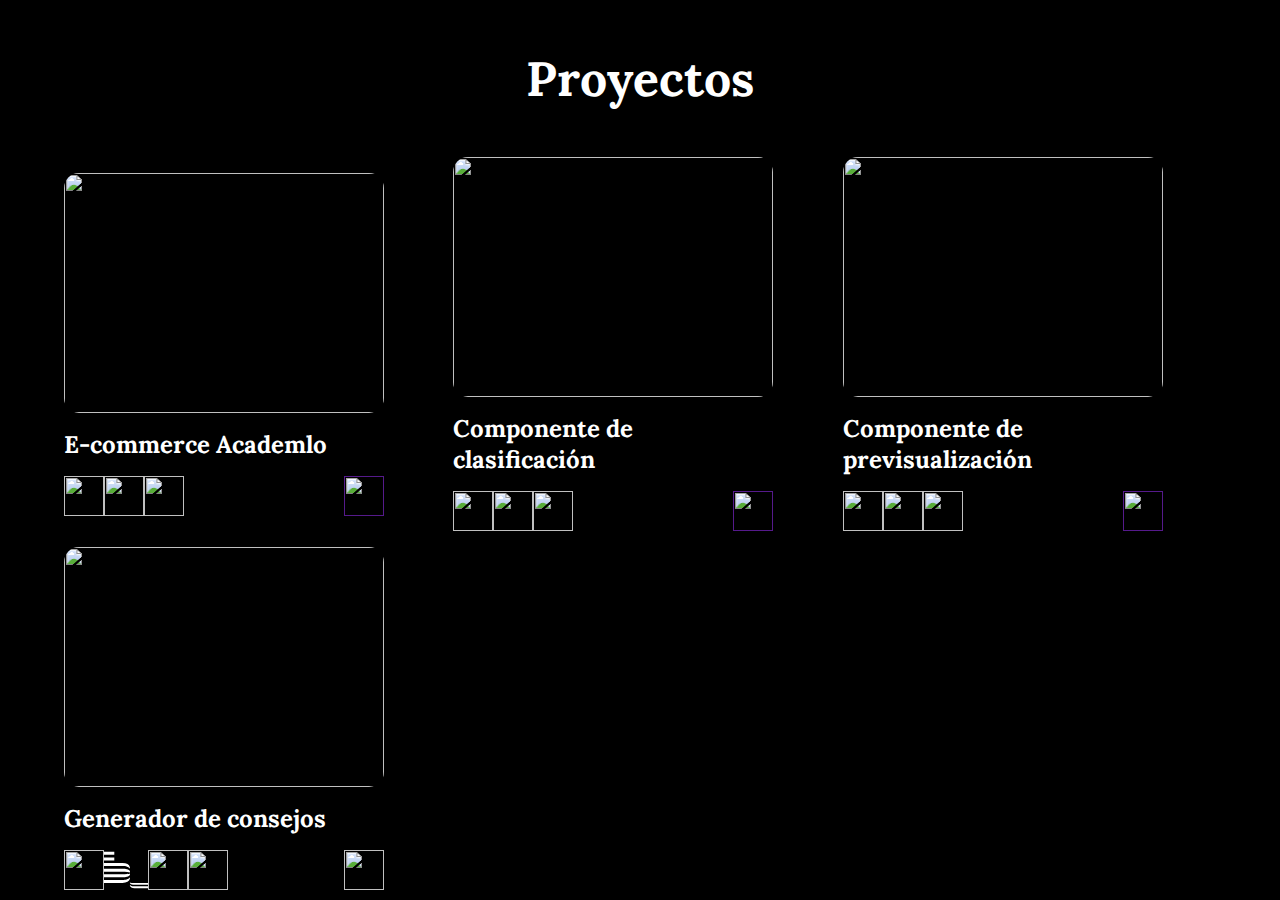
==== pages/projects.html @ 47ceab42 "fixing urls" ====
<!DOCTYPE html>
<html lang="en">
<head>
  <meta charset="UTF-8">
  <meta http-equiv="X-UA-Compatible" content="IE=edge">
  <meta name="viewport" content="width=device-width, initial-scale=1.0">
  <meta name="author" content="Sebastián Martínez Arango">
  <meta name="description" content="Proyectos de Sebastián Martínez Arango, desarrollador web.">
  <link rel="preconnect" href="https://fonts.googleapis.com">
  <link rel="preconnect" href="https://fonts.gstatic.com" crossorigin>
  <link href="https://fonts.googleapis.com/css2?family=Lora:wght@400;500;700&display=swap" rel="stylesheet">
  <link rel="stylesheet" href="/assets/css/style.css">
  <title>Proyectos</title>
</head>
<body class="projects-body">
  <header>
    <h1 class="projects-main__h1">Proyectos</h1>
  </header>
  <main class="projects-main">
    <article class="projects-main__article article">
      <img class="article__img" src="/assets/images/projects/academlo-store.png" alt="">
      <div class="article__div--layer project-article__div--layer">
          <a class="article__a--open" href="https://store-academlo.netlify.app" target="_blank" title="">
              <img class="article__img--open" src="/assets/images/icons/open-window.png" alt="">
          </a>
      </div>
      <h2 class="article__h2">E-commerce Academlo</h2>
      <div class="article__div">
          <div class="article__div article__div--logos">
              <img class="article__img--logo" src="/assets/images/icons/html-5.png" alt="">
              <img class="article__img--logo" src="/assets/images/icons/css-3.png" alt="">
              <img class="article__img--logo" src="/assets/images/icons/javascript.png" alt="">
          </div>
          <a class="article__a--github" href="" target="_blank" title="">
              <img class="article__img--github" src="/assets/images/icons/github.png" alt="">
          </a>
      </div>
    </article>
    <article class="projects-main__article article">
      <img class="article__img" src="/assets/images/projects/project-15.png" alt="">
      <div class="article__div--layer project-article__div--layer">
          <a class="article__a--open" href="https://fm-project-15.netlify.app" target="_blank" title="">
              <img class="article__img--open" src="/assets/images/icons/open-window.png" alt="">
          </a>
      </div>
      <h2 class="article__h2">Componente de clasificación</h2>
      <div class="article__div">
          <div class="article__div article__div--logos">
              <img class="article__img--logo" src="/assets/images/icons/html-5.png" alt="">
              <img class="article__img--logo" src="/assets/images/icons/css-3.png" alt="">
              <img class="article__img--logo" src="/assets/images/icons/javascript.png" alt="">
          </div>
          <a class="article__a--github" href="" target="_blank" title="">
              <img class="article__img--github" src="/assets/images/icons/github.png" alt="">
          </a>
      </div>
    </article>
    <article class="projects-main__article article">
      <img class="article__img" src="/assets/images/projects/project-9.png" alt="">
      <div class="article__div--layer project-article__div--layer">
          <a class="article__a--open" href="https://fm-project-9.netlify.app" target="_blank" title="">
              <img class="article__img--open" src="/assets/images/icons/open-window.png" alt="">
          </a>
      </div>
      <h2 class="article__h2">Componente de previsualización</h2>
      <div class="article__div">
          <div class="article__div article__div--logos">
              <img class="article__img--logo" src="/assets/images/icons/html-5.png" alt="">
              <img class="article__img--logo" src="/assets/images/icons/css-3.png" alt="">
              <img class="article__img--logo" src="/assets/images/icons/javascript.png" alt="">
          </div>
          <a class="article__a--github" href="" target="_blank" title="">
              <img class="article__img--github" src="/assets/images/icons/github.png" alt="">
          </a>
      </div>
    </article>
    <article class="projects-main__article article">
        <img class="article__img article__img--article3" src="/assets/images/projects/project-11.png" alt="">
        <div class="article__div--layer">
            <a class="article__a--open" href="https://fm-project-11.netlify.app" target="_blank" rel="noopener noreferrer" title="Ver proyecto">
                <img class="article__img--open" src="/assets/images/icons/open-window.png" alt="">
            </a>
        </div>
        <h2 class="article__h2">Generador de consejos</h2>
        <div class="article__div">
            <div class="article__div article__div--logos">
                <img class="article__img--logo" src="/assets/images/icons/html-5.png" alt="">
                <svg class="skills__svg" viewBox="0 0 101.7 84" width="44" height="40"  astro-icon="b_"><path d="M0 13h23.8v7H0zM0 0h23.8v7H0zm42.7 25.9H0v7h41.1c4.5 0 15 .1 18.9 6.4v-3.9c-1.9-6.2-7.5-9.5-17.3-9.5zm.1 13H0v7h41.1c10 0 16.3.4 18.9 1.8v-3.1c-2-4.9-10.4-5.7-17.2-5.7zm-.1 33H0v-7h41.1c4.5 0 15-.1 18.9-6.4v3.9c-1.9 6.2-7.5 9.5-17.3 9.5zm.1-13H0v-7h41.1c10 0 16.3-.4 18.9-1.8v3.1c-2 4.9-10.4 5.7-17.2 5.7zM70.4 84h31.4v-4.3H71.3c-2.7 0-9.1-.1-11.4-3.8v2.4C61 82 64.4 84 70.4 84zm-.1-7.9h31.4v-4.3H71.3c-6.1 0-9.9-.2-11.4-1.1v1.9c1.2 3 6.3 3.5 10.4 3.5z"></path></svg>
                <img class="article__img--logo" src="/assets/images/icons/sass.png" alt="">
                <img class="article__img--logo" src="/assets/images/icons/javascript.png" alt="">
            </div>
            <a class="article__a--github" href="https://github.com/smavilp/Frontend-Mentor-Project-11" target="_blank" title="Ir al Github del proyecto">
                <img class="article__img--github" src="/assets/images/icons/github.png" alt="">
            </a>
        </div>
    </article>
  </main>
---- assets/css/style.css ----
/*RESETS*/

*{
  box-sizing: border-box;
  margin: 0;
  padding: 0;
}

a{
  cursor: pointer;
  text-decoration: none;
}

body{
  min-height: 100vh;
}

button{
  background-color: transparent;
  border: none;
  cursor: pointer;
}

img{
  display: block;
  width: 100%;
}

ul{
  list-style: none;
}

/*Variables*/

:root{
  --backgroundColor:black;
  --firstColor: white;
  --secondColor: lightgray;
  --thirdColor: gray;
  --titleFontSize: 3em;
  --subtitleFontSize: 2.5em;
}

/*STYLES*/

/*INDEX PAGE*/

body{
  background-color: var(--backgroundColor);
  font-family: 'Lora', serif;
  position: relative;
  display: flex;
  flex-direction: column;
  justify-content: center;
  align-items: center;
}

/*NAV*/

.nav{
  width: 100%;
  display: flex;
  flex-direction: row;
  justify-content: end;
  align-items: center;
  padding: .75em 1.5em;
}

.nav__ul{
  display: none;
}

@media screen and (min-width:680px) {
  .nav{
    justify-content: space-between;
    padding: 2em 2em 4em 2em;
    max-width: 70em;
  }

  .nav__ul{
    display: flex;
    flex-direction: row;
    justify-content: space-between;
    align-items: center;
    gap: 1.5em;
    
  }
  
  .nav__a{
    color: var(--thirdColor);
    transition: .5s;
  }
  
  .nav__a:hover{
    color: var(--secondColor);
  }
}

.nav__btn{
  width: 2em;
  height: 2em;
}

@media screen and (min-width:680px){
  .nav__btn{
    display: none;
  }
}

.menu{
  height: 100%;
  width: 100%;
  position:fixed;
  top: 0;
  right: 0;
  z-index: 3;
  background-color: var(--secondColor);
  border: 50px solid black;
  padding: 3em;
  display: flex;
  flex-direction: column;
  justify-content: center;
  align-items: center;
  gap: 10%;
  transition: 1s;
}

.menu__btn{
  width: 2em;
}

.menu__a{
  color: black;
  font-size: 1.2em;
}

.hidden{
  right:-100%;
}


/*HEADER*/

.header{
  max-width: 30em;
  display: flex;
  flex-direction: column;
  align-items: center;
  justify-content: center;
  gap: 1em;
  padding: 0 2em;
}

.header__img{
  height: 16em;
  width: 16em;
  border-radius: 50%;
}

.header__h1{
  color: var(--firstColor);
  text-align: center;
  font-size: var(--titleFontSize);
  padding-bottom: .5em;
}

.header__span{
  font-size: 0.6em;
  color: var(--thirdColor);
}

.header__div{
  width: 100%;
  height: 5em;
  display: flex;
  flex-direction: row;
  justify-content: space-between;
}

.a__img{
  height: 5em;
  width: 5em;
  transition: .5s;
}

.a__img--linkedin:hover{
  transform: rotate(-5deg);
  padding: .25em;
  border: 1px solid var(--firstColor);
  border-radius: 20%;
  cursor: pointer;
}

.a__img--cv:hover{
  padding: .25em;
  border: 1px solid var(--firstColor);
  border-radius: 20%;
  cursor: pointer;
}

.a__img--github:hover{
  transform: rotate(5deg);
  padding: .25em;
  border: 1px solid var(--firstColor);
  border-radius: 20%;
  cursor: pointer;
}

.hr{
  color: var(--thirdColor);
  width: 85%;
  margin: 5em auto;
  opacity: .5;
}

@media screen and (min-width:1400px){
  .hr{
    width: 95%;
  }
}


/*MAIN*/

.main{
  max-width:85%;
  display: flex;
  flex-direction: column;
  justify-content: center;
  align-items: center;
}

@media screen and (min-width:1400px) {
  .main{
    display: grid;
    grid-template: auto/1fr 1fr;
  }
} 

/*SKILLS SECTION*/

.skills{
  display: flex;
  flex-direction: column;
  justify-content: center;
  align-items: center;
  gap:2.5em;
}

@media screen and (min-width:1400px){
  .skills{
    grid-row: 1/2;
    grid-column: 1/3;
  }
}

.section__h2{
  color: var(--firstColor);
  font-size: var(--subtitleFontSize);
  text-align: center;
}

.skills__div{
  display: grid; 
  grid-template-columns: 1fr 1fr;
  grid-template-rows: auto;
  gap: 1.5em;
}

@media screen and (min-width:700px){
  .skills__div{
    grid-template-columns: repeat(6, 1fr);
  }
}

.skills__div--sub{
  display: flex;
  flex-direction: column;
  justify-content: center;
  align-items: center;
  gap: .5em;
}

.skills__div--img{
  border-radius: 50%;
  padding: 1.25em;
  border: 2px solid var(--thirdColor);
}

.skills__img{
  height: 2.75em;
  width: 2.75em;
}

.skills__svg{
  fill: white;
}

.skills__span{
  color: var(--secondColor);
}

@media screen and (min-width:1400px){
  .hr--skills{
    grid-row: 2/3;
    grid-column: 1/3;
  }
}

/*PROJECTS SECTION*/

.projects{
  display: flex;
  flex-direction: column;
  justify-content: center;
  align-items: center;
  gap: 2.5em;
}

@media screen and (min-width:1400px){
  .projects{
  grid-row: 3/4;
  grid-column: 1/3;
  }
}

.projects__div{
  display: flex;
  flex-direction: column;
  justify-content: center;
  align-items: center;
}

@media screen and (min-width:1065px){
  .projects__div{
    flex-direction: row;
    gap: 1.5em
  }
}

@media screen and (min-width:1280px){
  .projects__div{
    gap: 8em;
  }
}

.separator{
  font-size: 1.5em;
  color: var(--thirdColor);
  width: 40%;
  display: flex;
  flex-direction: column;
  justify-content: center;
  align-items: center;
  height: 0px;
  border: solid 1px var(--thirdColor);
  margin: 2.5em auto;
  opacity: .5;
}

@media screen and (min-width:1065px){
  .separator--proyects{
    display: none;
  }
}

.article{
  display: flex;
  flex-direction: column;
  justify-content: center;
  position: relative;
  gap: 1em;
}

.article__img{
  height: 15em;
  width: 20em;
  object-fit:cover;
  object-position: 0 0;
  transition: .75s;
  border-radius: 15px;
}


.article__img--article2{
  object-position: 0px -100px;
}

.article__div--layer{
  background-color: black;
  height: 15em;
  width: 20em;
  transition: .75s;
  position: absolute;
  top:0;
  z-index: 2;
  opacity: 0;
  display: flex;
  flex-direction: column;
  justify-content: center;
  align-items: center;
}

.article__div--layer:hover{
  opacity: 50%;
}


.article__img--open{
  height: 2em;
  width: 2em;
}

.article__h3{
  color: var(--firstColor);
}

.article__div{
  display: flex;
  flex-direction: row;
  justify-content: space-between;
  align-items: center;
}

@media screen and (min-width:1065px){
  .article__div{
    justify-content: space-evenly;
  }
}

@media screen and (min-width:1280px){
  .article__div{
    justify-content: space-between;
  }
}

.article__img--logo{
  height: 2.5em;
  width: 2.5em;
}

.article__img--github{
  height: 2.5em;
  width: 2.5em;
  transition: .5s;
}

.article__img--github:hover{
  transform: rotate(5deg);
  padding: .25em;
  border: 1px solid var(--firstColor);
  border-radius: 20%;
  cursor: pointer;
}

.projects__a{
  border: 2px solid var(--secondColor);
  color: var(--firstColor);
  padding: .5em;
  border-radius: 5px;
  transition: .5s;
  margin-top: 1.5em;
}

.projects__a:hover{
  transform: scale(1.05);
}

@media screen and (min-width:1400px){
  .hr--projects{
    grid-row: 4/5;
    grid-column: 1/3;
  }
}

/*FORMATION SECTION*/

.formation{
  display: flex;
  flex-direction: column;
  justify-content: center;
  align-items: center;
  gap: 2.5em;
  grid-row: 5/6;
  grid-column: 1/2;
}

@media screen and (min-width:1400px){
  .formation{
  grid-row: 5/6;
  grid-column: 1/2;
  align-self: flex-start;
  }
}

.formation__div{
  display: flex;
  flex-direction: column;
  justify-content: center;
  align-items: center;
}

.formation__div--sub{
  display: grid;
  grid-template: 1fr 1fr / 3fr 1fr;
  justify-content: center;
  align-items: center;
  row-gap: 1.5em;
}

.formation__span{
  color: var(--secondColor);
  justify-self: start;
  align-self: center;
}

.formation__span--year{
  color: var(--firstColor);
  justify-self: end;
  align-self: center;
}

.formation__a{
  border: 2px solid var(--secondColor);
  grid-column: 1/3;
  justify-self: center;
  align-self: center;
  color: var(--firstColor);
  padding: .5em;
  border-radius: 5px;
  transition: .5s;
}

.formation__a:hover{
  transform: scale(1.05);
}

@media screen and (min-width:1400px){
  .hr--formation{
    display: none;
  }
}

/*ABOUT SECTION*/

.about{
  display: flex;
  flex-direction: column;
  justify-content: center;
  align-items: center;
  gap: 2.5em;
}

@media screen and (min-width:1400px){
  .about{
  grid-row: 5/6;
  grid-column: 2/3;
  }
}

.about__p{
  color: var(--secondColor);
  line-height: 160%;
  text-align: justify;
  max-width: 30em;
}

@media screen and (min-width:1400px){
  .hr--about{
    grid-row: 6/7;
    grid-column: 1/3;
  }
}

/*FOOTER*/

.footer{
  display: flex;
  flex-direction: column;
  justify-content: center;
  align-items: center;
  gap: 2.5em;
  margin-bottom: 3em;
}

.footer__h2{
  color: var(--firstColor);
  font-size: var(--subtitleFontSize);
  text-align: center;
}

.footer__div{
  display: flex;
  flex-direction: column;
  justify-content: center;
  align-items: center;
  gap: 2.5em;
}

.footer__div--sub{
  display: flex;
  flex-direction: row;
  justify-content: center;
  align-items: center;
  gap: 2em;
}

.footer__img{
  height: 5em;
  width: 5em;
  transition: .5s;
}

.footer__img--linkedin:hover{
  transform: rotate(-5deg);
  padding: .25em;
  border: 1px solid white;
  border-radius: 20%;
  cursor: pointer;
}

.footer__img--phone{
  height: 4em;
  width: 4em;
}

.footer__img--phone:hover{
  padding: .25em;
  border: 1px solid white;
  border-radius: 20%;
  cursor: pointer;
}

.footer__img--mail:hover{
  transform: rotate(5deg);
  padding: .25em;
  border: 1px solid white;
  border-radius: 20%;
  cursor: pointer;
}

.footer__span{
  color: white;
  font-size: 1.2em;
}

.footer__span--sub{
  color: red;
}

/*OTHER PAGES*/

/*PROJECTS*/

.projects-body{
  padding-top: 3em;
  justify-content: start;
  gap: 3em;
}

.projects-main{
  width: 90%;
  height: 90%;
  display: grid;
  grid-template: auto/1fr;
  justify-content: center;
  align-items: center;
  gap: 1em;
}

@media screen and (min-width:784px) {
  .projects-main{
    grid-template: auto/1fr 1fr;
  }
}

@media screen and (min-width:1200px) {
  .projects-main{
    grid-template: auto/1fr 1fr 1fr;
  }
}

@media screen and (min-width:1615px) {
  .projects-main{
    grid-template: auto/1fr 1fr 1fr 1fr;
  }
}

.projects-main__article{
  max-width: 20em;
}

.projects-main__h1{
  color: white;
  font-size: 3em;
  grid-row: 1/2;
  grid-column: 1/2;
  text-align: center;
}

.article__h2{
  color: white;
}

/*CERTIFICATES*/

/*DEGREE*/

.degree-body{
  min-height: 100vh;
  background-color: black;
  display: flex;
  flex-direction: column;
  justify-content: center;
  align-items: center;
}

.degree-body__img{
  width: 90%;
  margin: auto;
}

@media screen and (min-width:700px) {
  .degree-body__img{
    max-width: 40em;
  }
}

/* FOUNDATIONS */

.foundations-body{
  min-height: 100vh;
  background-color: black;
  display: flex;
  flex-direction: column;
  justify-content: center;
  align-items: center;
  gap: 2em;
  padding: 2em;
}

.foundations-body__img{
  max-width: 65em;
}

.foundations-body__a{
  border: 2px solid var(--secondColor);
  color: var(--firstColor);
  padding: .5em;
  border-radius: 5px;
  transition: .5s;
}

.foundations-body__a:hover{
  transform: scale(1.05);
}
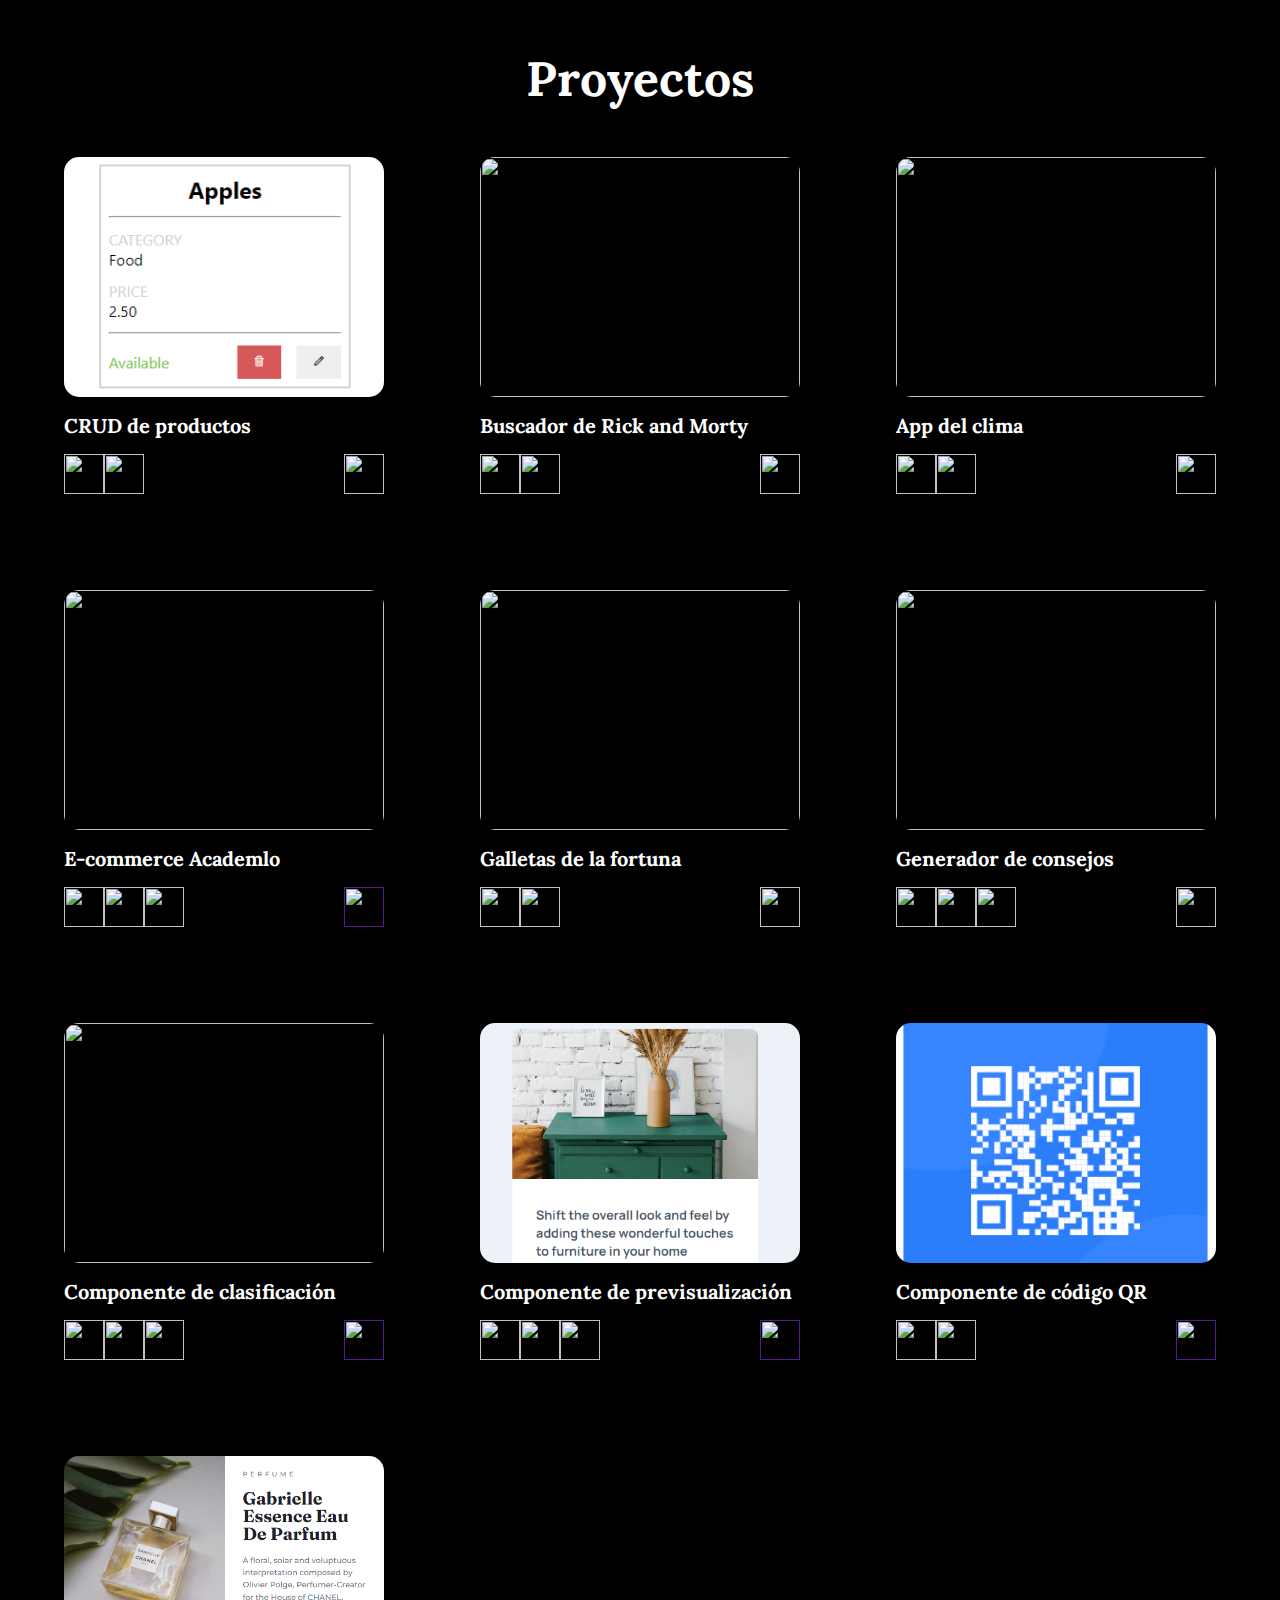
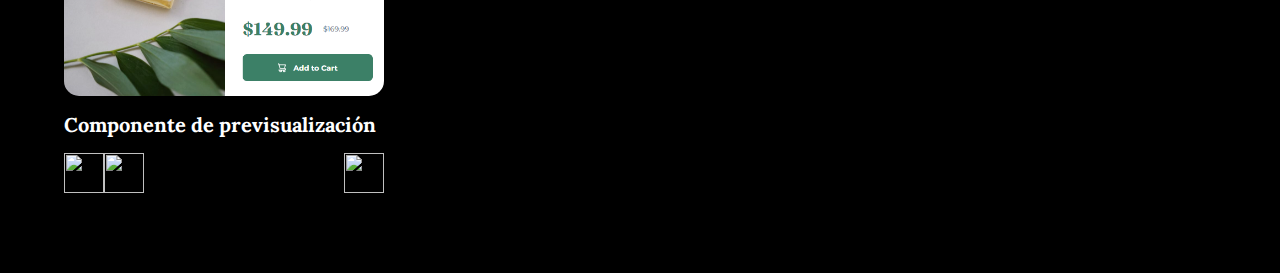
==== commit 1864b661: "adding react projects" ====
--- a/pages/projects.html
+++ b/pages/projects.html
@@ -18,23 +18,114 @@
   </header>
   <main class="projects-main">
     <article class="projects-main__article article">
-      <img class="article__img" src="/assets/images/projects/academlo-store.png" alt="">
+        <img class="article__img article__img--crud" src="/assets/images/projects/product-crud.png" alt="">
+        <div class="article__div--layer project-article__div--layer">
+            <a class="article__a--open" href="https://product-crud-smadev.netlify.app" target="_blank" title="">
+                <img class="article__img--open" src="/assets/images/icons/open-window.png" alt="">
+            </a>
+        </div>
+        <h2 class="article__h2">CRUD de productos</h2>
+        <div class="article__div">
+            <div class="article__div article__div--logos">
+                <img class="article__img--logo" src="/assets/images/icons/react.png" alt="">
+                <img class="article__img--logo" src="/assets/images/icons/sass.png" alt="">
+            </div>
+            <a class="article__a--github" href="https://github.com/smavilp/rick-and-morty-browser" target="_blank" title="">
+                <img class="article__img--github" src="/assets/images/icons/github.png" alt="">
+            </a>
+        </div>
+      </article>
+    <article class="projects-main__article article">
+        <img class="article__img" src="/assets/images/projects/rick-and-morty-browser.png" alt="">
+        <div class="article__div--layer project-article__div--layer">
+            <a class="article__a--open" href="https://rick-and-morty-browser.netlify.app/" target="_blank" title="">
+                <img class="article__img--open" src="/assets/images/icons/open-window.png" alt="">
+            </a>
+        </div>
+        <h2 class="article__h2">Buscador de Rick and Morty</h2>
+        <div class="article__div">
+            <div class="article__div article__div--logos">
+                <img class="article__img--logo" src="/assets/images/icons/react.png" alt="">
+                <img class="article__img--logo" src="/assets/images/icons/sass.png" alt="">
+            </div>
+            <a class="article__a--github" href="https://github.com/smavilp/rick-and-morty-browser" target="_blank" title="">
+                <img class="article__img--github" src="/assets/images/icons/github.png" alt="">
+            </a>
+        </div>
+      </article>
+    <article class="projects-main__article article">
+        <img class="article__img" src="/assets/images/projects/weather-app.png" alt="">
+        <div class="article__div--layer project-article__div--layer">
+            <a class="article__a--open" href="https://weather-app-smadev.netlify.app/" target="_blank" title="">
+                <img class="article__img--open" src="/assets/images/icons/open-window.png" alt="">
+            </a>
+        </div>
+        <h2 class="article__h2">App del clima</h2>
+        <div class="article__div">
+            <div class="article__div article__div--logos">
+                <img class="article__img--logo" src="/assets/images/icons/react.png" alt="">
+                <img class="article__img--logo" src="/assets/images/icons/sass.png" alt="">
+            </div>
+            <a class="article__a--github" href="https://github.com/smavilp/Weather-App" target="_blank" title="">
+                <img class="article__img--github" src="/assets/images/icons/github.png" alt="">
+            </a>
+        </div>
+      </article>
+    <article class="projects-main__article article">
+        <img class="article__img" src="/assets/images/projects/academlo-store.png" alt="">
+        <div class="article__div--layer project-article__div--layer">
+            <a class="article__a--open" href="https://store-academlo.netlify.app" target="_blank" title="">
+                <img class="article__img--open" src="/assets/images/icons/open-window.png" alt="">
+            </a>
+        </div>
+        <h2 class="article__h2">E-commerce Academlo</h2>
+        <div class="article__div">
+            <div class="article__div article__div--logos">
+                <img class="article__img--logo" src="/assets/images/icons/html-5.png" alt="">
+                <img class="article__img--logo" src="/assets/images/icons/css-3.png" alt="">
+                <img class="article__img--logo" src="/assets/images/icons/javascript.png" alt="">
+            </div>
+            <a class="article__a--github" href="" target="_blank" title="">
+                <img class="article__img--github" src="/assets/images/icons/github.png" alt="">
+            </a>
+        </div>
+      </article>
+    <article class="projects-main__article article">
+      <img class="article__img" src="/assets/images/projects/fortune-cookies.png" alt="">
       <div class="article__div--layer project-article__div--layer">
-          <a class="article__a--open" href="https://store-academlo.netlify.app" target="_blank" title="">
+          <a class="article__a--open" href="https://react-fortune-cookies.netlify.app/" target="_blank" title="">
               <img class="article__img--open" src="/assets/images/icons/open-window.png" alt="">
           </a>
       </div>
-      <h2 class="article__h2">E-commerce Academlo</h2>
+      <h2 class="article__h2">Galletas de la fortuna</h2>
       <div class="article__div">
           <div class="article__div article__div--logos">
-              <img class="article__img--logo" src="/assets/images/icons/html-5.png" alt="">
-              <img class="article__img--logo" src="/assets/images/icons/css-3.png" alt="">
-              <img class="article__img--logo" src="/assets/images/icons/javascript.png" alt="">
+              <img class="article__img--logo" src="/assets/images/icons/react.png" alt="">
+              <img class="article__img--logo" src="/assets/images/icons/sass.png" alt="">
           </div>
-          <a class="article__a--github" href="" target="_blank" title="">
+          <a class="article__a--github" href="https://github.com/smavilp/Fortune-Cookies" target="_blank" title="">
               <img class="article__img--github" src="/assets/images/icons/github.png" alt="">
           </a>
       </div>
+    </article>
+    <article class="projects-main__article article">
+        <img class="article__img article__img--article3" src="/assets/images/projects/project-11.png" alt="">
+        <div class="article__div--layer">
+            <a class="article__a--open" href="https://fm-project-11.netlify.app" target="_blank" rel="noopener noreferrer" title="Ver proyecto">
+                <img class="article__img--open" src="/assets/images/icons/open-window.png" alt="">
+            </a>
+        </div>
+        <h2 class="article__h2">Generador de consejos</h2>
+        <div class="article__div">
+            <div class="article__div article__div--logos">
+                <img class="article__img--logo" src="/assets/images/icons/html-5.png" alt="">
+                <img class="article__img--logo" src="/assets/images/icons/sass.png" alt="">
+                <img class="article__img--logo" src="/assets/images/icons/javascript.png" alt="">
+            </div>
+            <a class="article__a--github" href="https://github.com/smavilp/Frontend-Mentor-Project-11" target="_blank" title="Ir al Github del proyecto">
+                <img class="article__img--github" src="/assets/images/icons/github.png" alt="">
+            </a>
+        </div>
     </article>
     <article class="projects-main__article article">
       <img class="article__img" src="/assets/images/projects/project-15.png" alt="">
@@ -56,7 +147,7 @@
       </div>
     </article>
     <article class="projects-main__article article">
-      <img class="article__img" src="/assets/images/projects/project-9.png" alt="">
+      <img class="article__img article__img--project9" src="/assets/images/projects/project-9.png" alt="">
       <div class="article__div--layer project-article__div--layer">
           <a class="article__a--open" href="https://fm-project-9.netlify.app" target="_blank" title="">
               <img class="article__img--open" src="/assets/images/icons/open-window.png" alt="">
@@ -75,24 +166,40 @@
       </div>
     </article>
     <article class="projects-main__article article">
-        <img class="article__img article__img--article3" src="/assets/images/projects/project-11.png" alt="">
-        <div class="article__div--layer">
-            <a class="article__a--open" href="https://fm-project-11.netlify.app" target="_blank" rel="noopener noreferrer" title="Ver proyecto">
-                <img class="article__img--open" src="/assets/images/icons/open-window.png" alt="">
-            </a>
-        </div>
-        <h2 class="article__h2">Generador de consejos</h2>
-        <div class="article__div">
-            <div class="article__div article__div--logos">
-                <img class="article__img--logo" src="/assets/images/icons/html-5.png" alt="">
-                <svg class="skills__svg" viewBox="0 0 101.7 84" width="44" height="40"  astro-icon="b_"><path d="M0 13h23.8v7H0zM0 0h23.8v7H0zm42.7 25.9H0v7h41.1c4.5 0 15 .1 18.9 6.4v-3.9c-1.9-6.2-7.5-9.5-17.3-9.5zm.1 13H0v7h41.1c10 0 16.3.4 18.9 1.8v-3.1c-2-4.9-10.4-5.7-17.2-5.7zm-.1 33H0v-7h41.1c4.5 0 15-.1 18.9-6.4v3.9c-1.9 6.2-7.5 9.5-17.3 9.5zm.1-13H0v-7h41.1c10 0 16.3-.4 18.9-1.8v3.1c-2 4.9-10.4 5.7-17.2 5.7zM70.4 84h31.4v-4.3H71.3c-2.7 0-9.1-.1-11.4-3.8v2.4C61 82 64.4 84 70.4 84zm-.1-7.9h31.4v-4.3H71.3c-6.1 0-9.9-.2-11.4-1.1v1.9c1.2 3 6.3 3.5 10.4 3.5z"></path></svg>
-                <img class="article__img--logo" src="/assets/images/icons/sass.png" alt="">
-                <img class="article__img--logo" src="/assets/images/icons/javascript.png" alt="">
-            </div>
-            <a class="article__a--github" href="https://github.com/smavilp/Frontend-Mentor-Project-11" target="_blank" title="Ir al Github del proyecto">
-                <img class="article__img--github" src="/assets/images/icons/github.png" alt="">
-            </a>
-        </div>
-    </article>
+        <img class="article__img article__img--project9" src="/assets/images/projects/project-2.png" alt="">
+        <div class="article__div--layer project-article__div--layer">
+            <a class="article__a--open" href="https://fm-project-2.netlify.app" target="_blank" title="">
+                <img class="article__img--open" src="/assets/images/icons/open-window.png" alt="">
+            </a>
+        </div>
+        <h2 class="article__h2">Componente de código QR</h2>
+        <div class="article__div">
+            <div class="article__div article__div--logos">
+                <img class="article__img--logo" src="/assets/images/icons/html-5.png" alt="">
+                <img class="article__img--logo" src="/assets/images/icons/sass.png" alt="">
+            </div>
+            <a class="article__a--github" href="" target="_blank" title="">
+                <img class="article__img--github" src="/assets/images/icons/github.png" alt="">
+            </a>
+        </div>
+      </article>
+    <article class="projects-main__article article">
+        <img class="article__img article__img--project9" src="/assets/images/projects/project-1.png" alt="">
+        <div class="article__div--layer project-article__div--layer">
+            <a class="article__a--open" href="https://fm-project-1.netlify.app" target="_blank" title="">
+                <img class="article__img--open" src="/assets/images/icons/open-window.png" alt="">
+            </a>
+        </div>
+        <h2 class="article__h2">Componente de previsualización</h2>
+        <div class="article__div">
+            <div class="article__div article__div--logos">
+                <img class="article__img--logo" src="/assets/images/icons/html-5.png" alt="">
+                <img class="article__img--logo" src="/assets/images/icons/sass.png" alt="">
+            </div>
+            <a class="article__a--github" href="https://github.com/smavilp/Frontend-Mentor-Project-1" target="_blank" title="">
+                <img class="article__img--github" src="/assets/images/icons/github.png" alt="">
+            </a>
+        </div>
+      </article>
   </main>
   --- a/assets/css/style.css
+++ b/assets/css/style.css
@@ -269,7 +269,7 @@
 
 @media screen and (min-width:700px){
   .skills__div{
-    grid-template-columns: repeat(6, 1fr);
+    grid-template-columns: repeat(7, 1fr);
   }
 }
 
@@ -379,11 +379,6 @@
   object-position: 0 0;
   transition: .75s;
   border-radius: 15px;
-}
-
-
-.article__img--article2{
-  object-position: 0px -100px;
 }
 
 .article__div--layer{
@@ -665,7 +660,8 @@
   grid-template: auto/1fr;
   justify-content: center;
   align-items: center;
-  gap: 1em;
+  gap: 6em;
+  margin-bottom: 5em;
 }
 
 @media screen and (min-width:784px) {
@@ -700,6 +696,16 @@
 
 .article__h2{
   color: white;
+  font-size: 1.25em;
+}
+
+.article__img--crud{
+  object-position: 0% 27%;
+}
+
+.article__img--project9{
+
+  object-position: 0 13%;
 }
 
 /*CERTIFICATES*/
